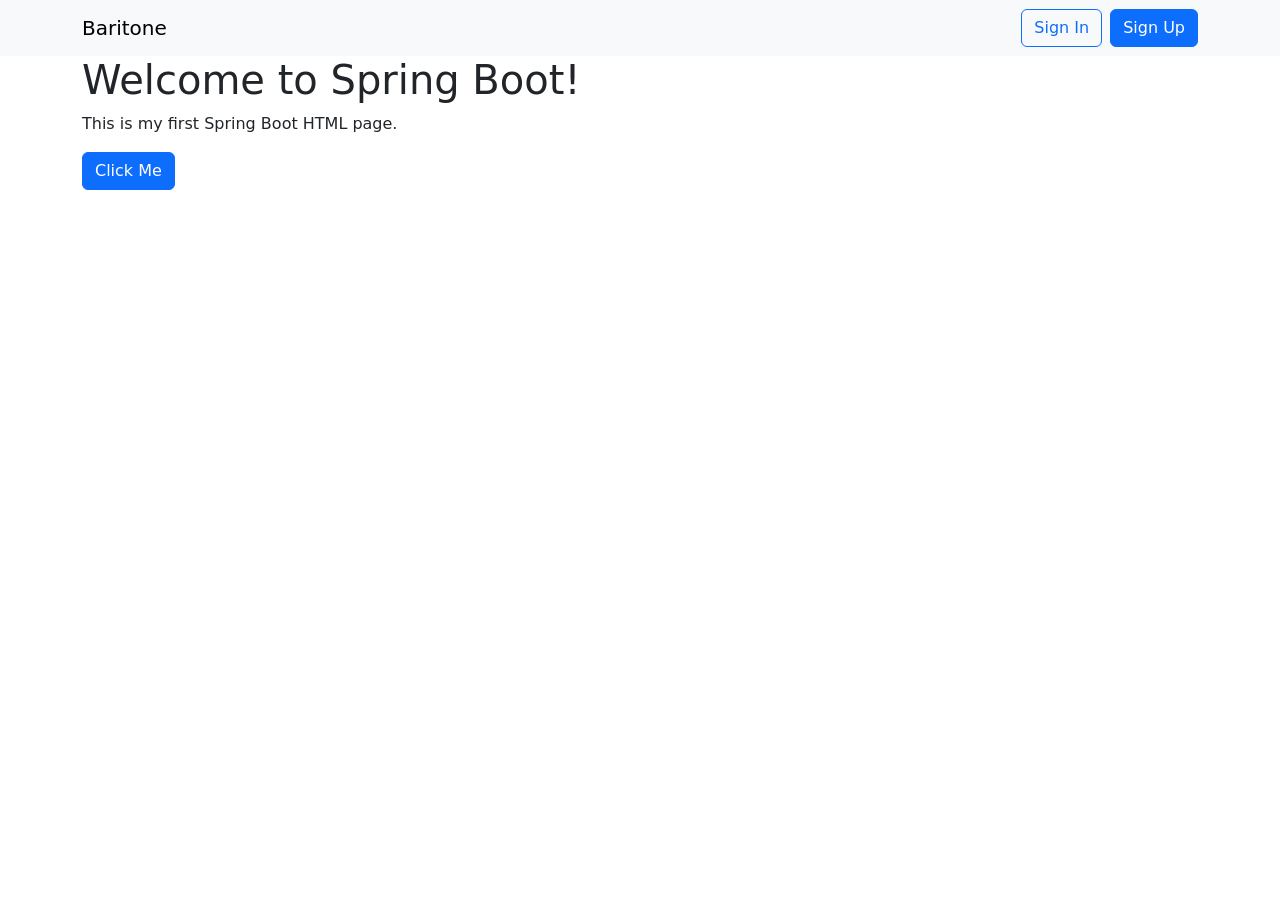
==== src/main/resources/templates/index.html @ bfbaabfa "Initial commit" ====
<!DOCTYPE html>
<html lang="en">
<head>
    <meta charset="utf-8">
    <meta name="viewport" content="width=device-width, initial-scale=1">
    <title>Spring Boot Home</title>
    <link href="https://cdn.jsdelivr.net/npm/bootstrap@5.3.8/dist/css/bootstrap.min.css" rel="stylesheet" integrity="sha384-sRIl4kxILFvY47J16cr9ZwB07vP4J8+LH7qKQnuqkuIAvNWLzeN8tE5YBujZqJLB" crossorigin="anonymous">
</head>
<body>

    <nav class="navbar navbar-expand-lg navbar-light bg-light">
        <div class="container">

            <!-- Brand -->
            <a class="navbar-brand" href="/">Baritone</a>

            <!-- Mobile toggle -->
            <button
                    class="navbar-toggler"
                    type="button"
                    data-bs-toggle="collapse"
                    data-bs-target="#navbarContent"
                    aria-controls="navbarContent"
                    aria-expanded="false"
                    aria-label="Toggle navigation"
            >
                <span class="navbar-toggler-icon"></span>
            </button>

            <!-- Navbar content -->
            <div class="collapse navbar-collapse" id="navbarContent">

                <!-- Right-aligned buttons -->
                <div class="ms-auto d-flex gap-2">
                    <a href="/login" class="btn btn-outline-primary">
                        Sign In
                    </a>

                    <a href="/signup" class="btn btn-primary">
                        Sign Up
                    </a>
                </div>

            </div>
        </div>
    </nav>

    <div class="container">
        <h1>Welcome to Spring Boot!</h1>
        <p>This is my first Spring Boot HTML page.</p>
        <button class="btn btn-primary" onclick="alert('Hello Spring Boot!')">
            Click Me
        </button>
    </div>
    <link href="https://cdn.jsdelivr.net/npm/bootstrap@5.3.8/dist/css/bootstrap.min.css" rel="stylesheet" integrity="sha384-sRIl4kxILFvY47J16cr9ZwB07vP4J8+LH7qKQnuqkuIAvNWLzeN8tE5YBujZqJLB" crossorigin="anonymous">
</body>
</html>
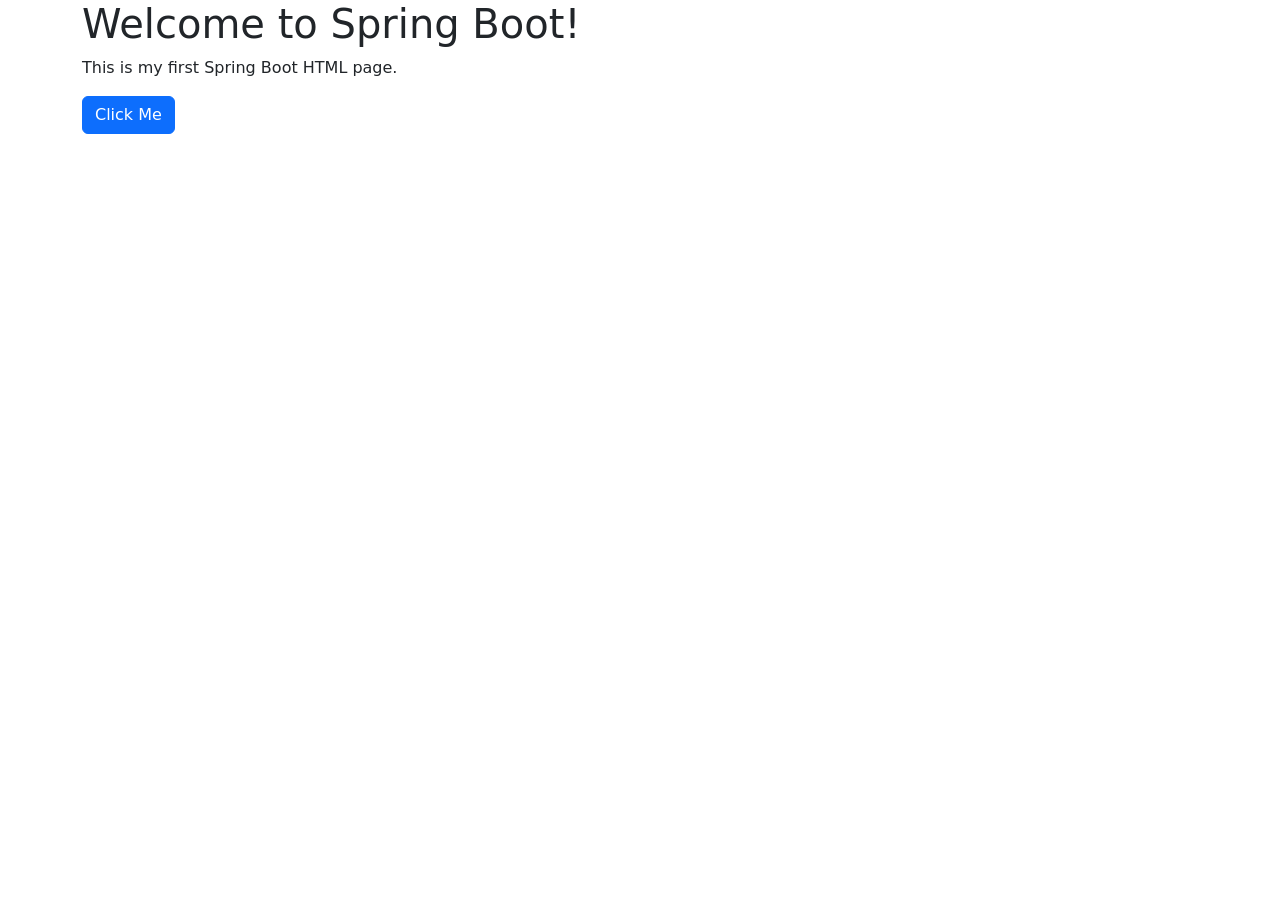
==== commit 7a375b35: "Updates" ====
--- a/src/main/resources/templates/index.html
+++ b/src/main/resources/templates/index.html
@@ -1,5 +1,5 @@
 <!DOCTYPE html>
-<html lang="en">
+<html lang="en" xmlns:th="http://www.thymeleaf.org">
 <head>
     <meta charset="utf-8">
     <meta name="viewport" content="width=device-width, initial-scale=1">
@@ -8,42 +8,7 @@
 </head>
 <body>
 
-    <nav class="navbar navbar-expand-lg navbar-light bg-light">
-        <div class="container">
-
-            <!-- Brand -->
-            <a class="navbar-brand" href="/">Baritone</a>
-
-            <!-- Mobile toggle -->
-            <button
-                    class="navbar-toggler"
-                    type="button"
-                    data-bs-toggle="collapse"
-                    data-bs-target="#navbarContent"
-                    aria-controls="navbarContent"
-                    aria-expanded="false"
-                    aria-label="Toggle navigation"
-            >
-                <span class="navbar-toggler-icon"></span>
-            </button>
-
-            <!-- Navbar content -->
-            <div class="collapse navbar-collapse" id="navbarContent">
-
-                <!-- Right-aligned buttons -->
-                <div class="ms-auto d-flex gap-2">
-                    <a href="/login" class="btn btn-outline-primary">
-                        Sign In
-                    </a>
-
-                    <a href="/signup" class="btn btn-primary">
-                        Sign Up
-                    </a>
-                </div>
-
-            </div>
-        </div>
-    </nav>
+    <div th:replace="~{fragments/header :: header}"></div>
 
     <div class="container">
         <h1>Welcome to Spring Boot!</h1>
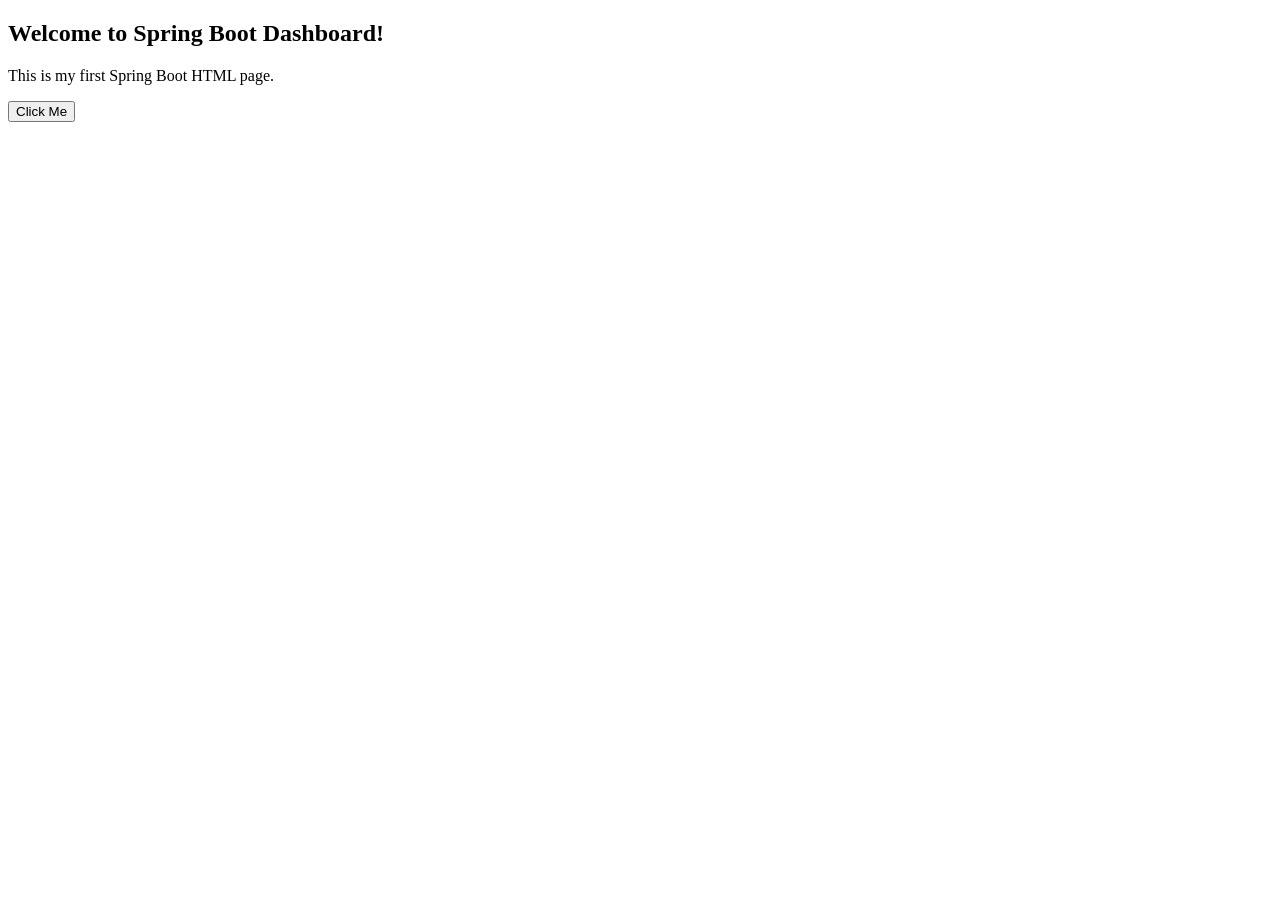
==== commit e79b2f0b: "Incorporate template inheritance" ====
--- a/src/main/resources/templates/index.html
+++ b/src/main/resources/templates/index.html
@@ -1,22 +1,17 @@
 <!DOCTYPE html>
-<html lang="en" xmlns:th="http://www.thymeleaf.org">
+<html lang="en"
+      xmlns:th="http://www.thymeleaf.org"
+      th:replace="~{layout/base :: mainLayout(~{::title}, ~{::section})}">
 <head>
-    <meta charset="utf-8">
-    <meta name="viewport" content="width=device-width, initial-scale=1">
-    <title>Spring Boot Home</title>
-    <link href="https://cdn.jsdelivr.net/npm/bootstrap@5.3.8/dist/css/bootstrap.min.css" rel="stylesheet" integrity="sha384-sRIl4kxILFvY47J16cr9ZwB07vP4J8+LH7qKQnuqkuIAvNWLzeN8tE5YBujZqJLB" crossorigin="anonymous">
+    <title>Spring Boot Index</title>
 </head>
 <body>
-
-    <div th:replace="~{fragments/header :: header}"></div>
-
-    <div class="container">
-        <h1>Welcome to Spring Boot!</h1>
+    <section>
+        <h1>Welcome to Spring Boot Dashboard!</h1>
         <p>This is my first Spring Boot HTML page.</p>
         <button class="btn btn-primary" onclick="alert('Hello Spring Boot!')">
             Click Me
         </button>
-    </div>
-    <link href="https://cdn.jsdelivr.net/npm/bootstrap@5.3.8/dist/css/bootstrap.min.css" rel="stylesheet" integrity="sha384-sRIl4kxILFvY47J16cr9ZwB07vP4J8+LH7qKQnuqkuIAvNWLzeN8tE5YBujZqJLB" crossorigin="anonymous">
+    </section>
 </body>
 </html>
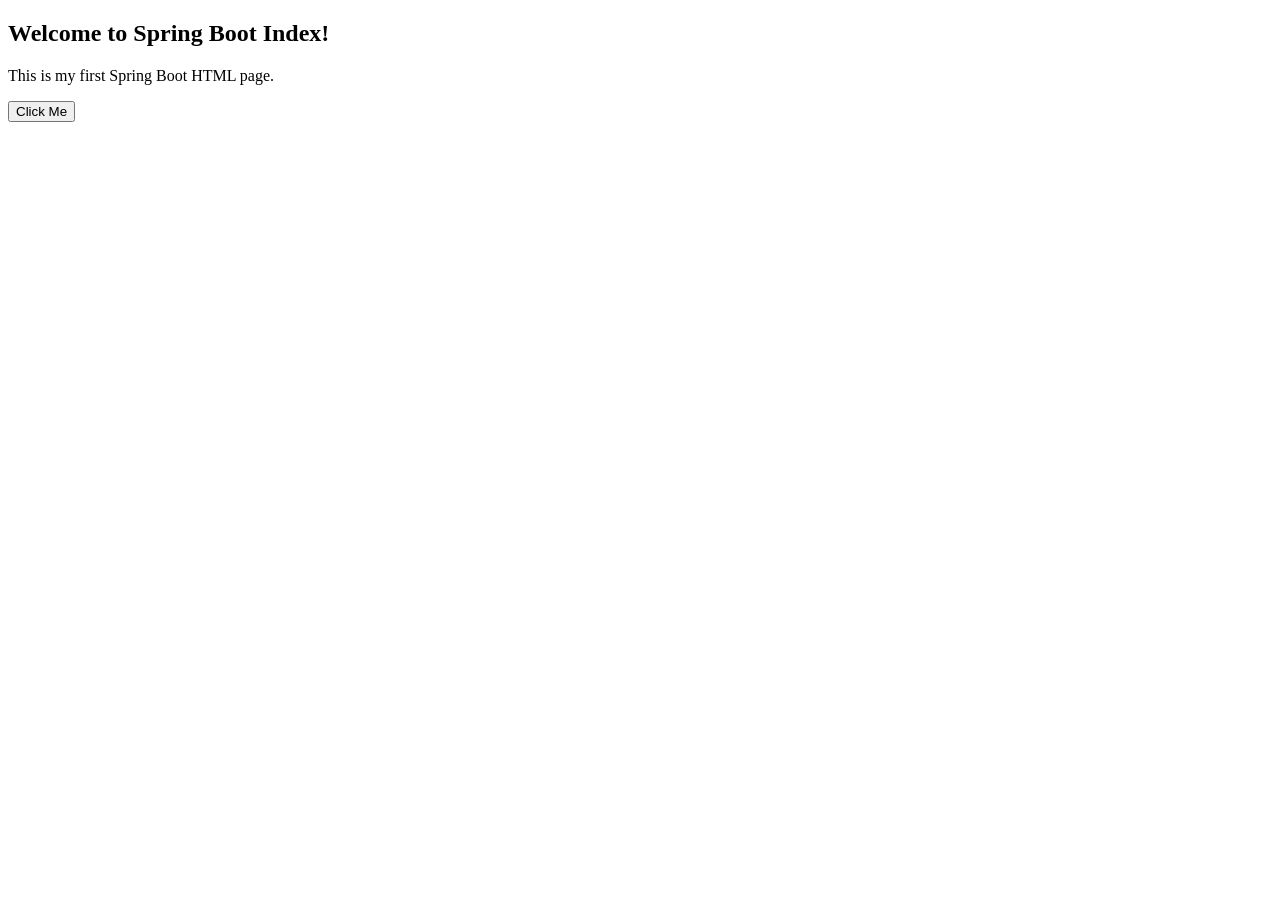
==== commit 368addbd: "Get H2 working with product table" ====
--- a/src/main/resources/templates/index.html
+++ b/src/main/resources/templates/index.html
@@ -7,7 +7,7 @@
 </head>
 <body>
     <section>
-        <h1>Welcome to Spring Boot Dashboard!</h1>
+        <h1>Welcome to Spring Boot Index!</h1>
         <p>This is my first Spring Boot HTML page.</p>
         <button class="btn btn-primary" onclick="alert('Hello Spring Boot!')">
             Click Me
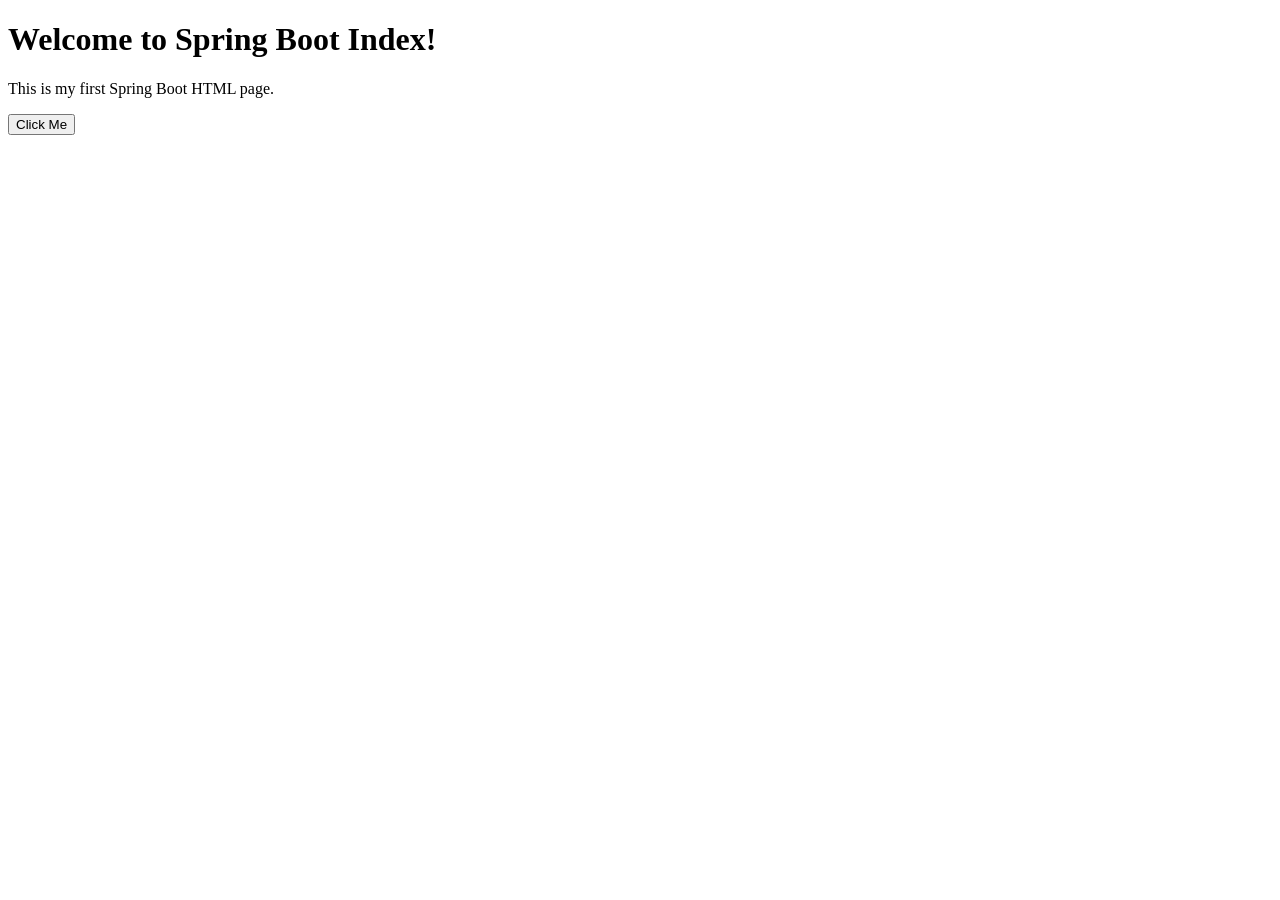
==== commit 6645ed11: "Update bootstrap templates" ====
--- a/src/main/resources/templates/index.html
+++ b/src/main/resources/templates/index.html
@@ -1,17 +1,17 @@
 <!DOCTYPE html>
 <html lang="en"
       xmlns:th="http://www.thymeleaf.org"
-      th:replace="~{layout/base :: mainLayout(~{::title}, ~{::section})}">
+      th:replace="~{layout/base :: mainLayout(~{::title}, ~{::main})}">
 <head>
     <title>Spring Boot Index</title>
 </head>
 <body>
-    <section>
+    <main>
         <h1>Welcome to Spring Boot Index!</h1>
         <p>This is my first Spring Boot HTML page.</p>
         <button class="btn btn-primary" onclick="alert('Hello Spring Boot!')">
             Click Me
         </button>
-    </section>
+    </main>
 </body>
 </html>
